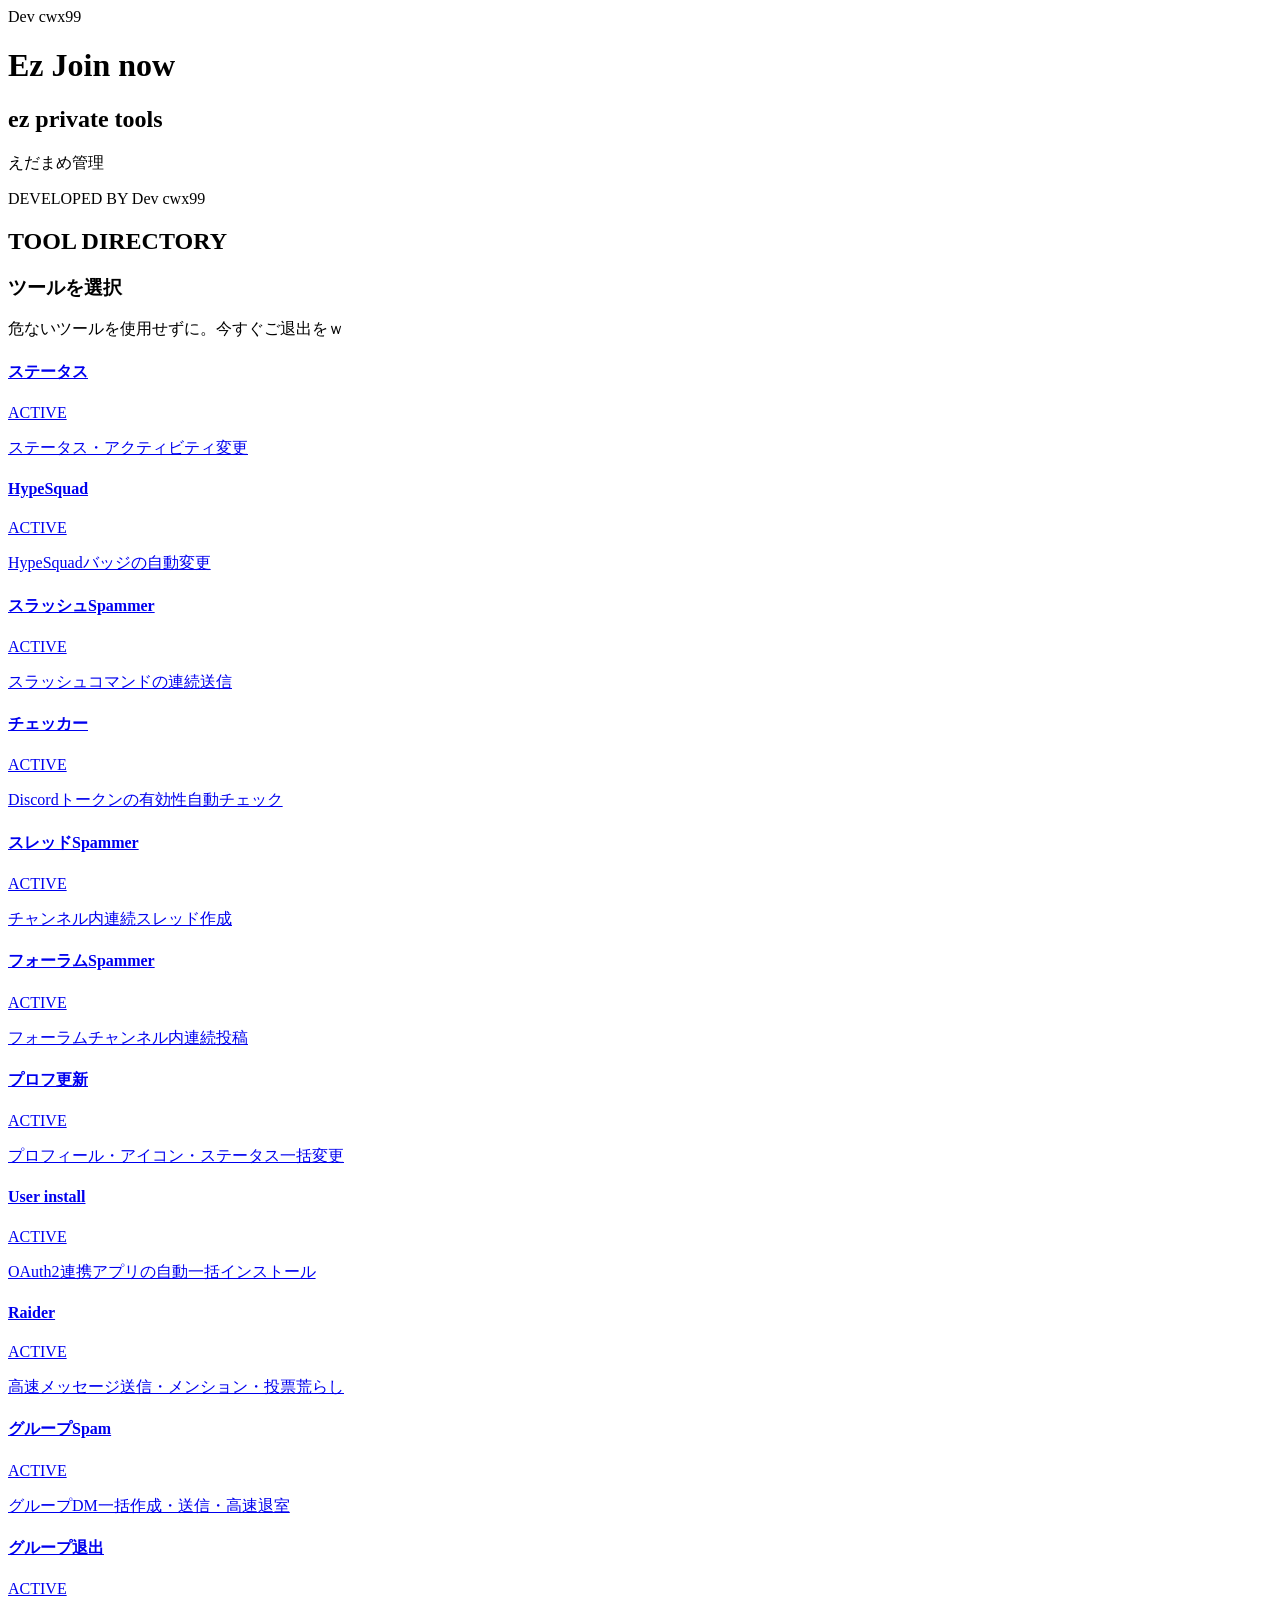
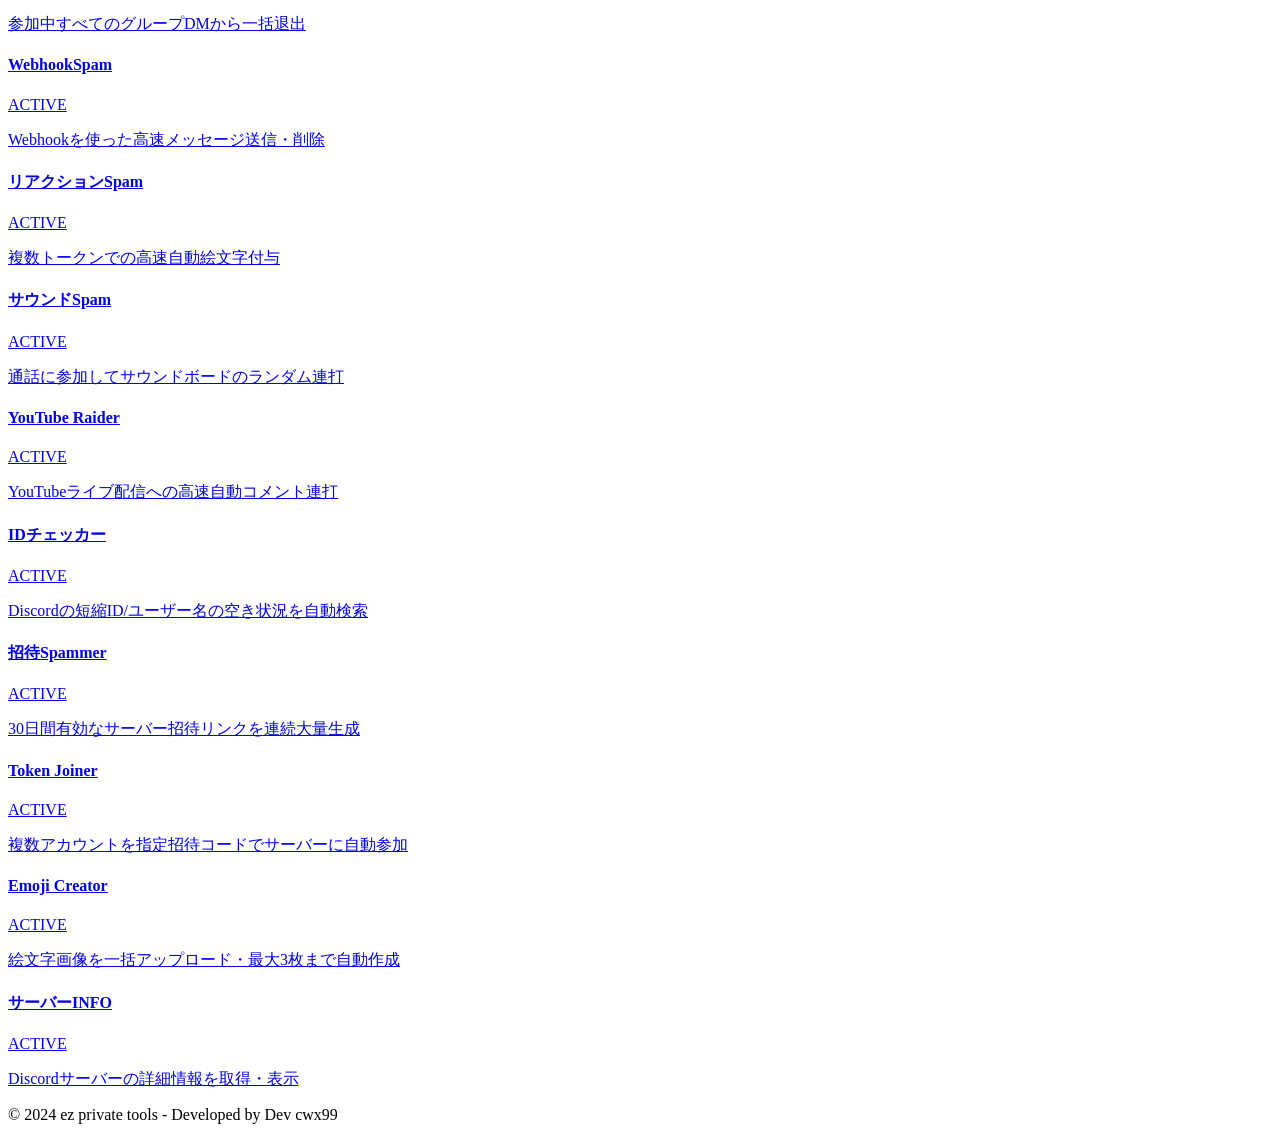
==== index.html @ f109c72f "Update and rename index.htlm to index.html" ====
<!DOCTYPE html>
<html lang="ja">
<head>
  <meta charset="UTF-8">
  <meta name="viewport" content="width=device-width, initial-scale=1.0">
  <title>いーじ帝国 - Ez Private Tools</title>
  <link rel="stylesheet" href="css/style.css">
</head>
<body>
  <header>
    <div class="logo">Dev cwx99</div>
    <h1>Ez Join now</h1>
  </header>

  <main>
    <section class="hero">
      <h2>ez private tools</h2>
      <p>えだまめ管理</p>
      <p class="credit">DEVELOPED BY Dev cwx99</p>
    </section>

    <section class="directory">
      <h2>TOOL DIRECTORY</h2>
      <h3>ツールを選択</h3>
      <p class="warning">危ないツールを使用せずに。今すぐご退出をｗ</p>

      <div class="tool-grid">
        <a href="tools/set-status.html" class="tool-card">
          <div class="tool-header">
            <h4>ステータス</h4>
            <span class="badge active">ACTIVE</span>
          </div>
          <p>ステータス・アクティビティ変更</p>
        </a>

        <a href="tools/hypesquad.html" class="tool-card">
          <div class="tool-header">
            <h4>HypeSquad</h4>
            <span class="badge active">ACTIVE</span>
          </div>
          <p>HypeSquadバッジの自動変更</p>
        </a>

        <a href="tools/slash-command.html" class="tool-card">
          <div class="tool-header">
            <h4>スラッシュSpammer</h4>
            <span class="badge active">ACTIVE</span>
          </div>
          <p>スラッシュコマンドの連続送信</p>
        </a>

        <a href="tools/token-checker.html" class="tool-card">
          <div class="tool-header">
            <h4>チェッカー</h4>
            <span class="badge active">ACTIVE</span>
          </div>
          <p>Discordトークンの有効性自動チェック</p>
        </a>

        <a href="tools/thread-spammer.html" class="tool-card">
          <div class="tool-header">
            <h4>スレッドSpammer</h4>
            <span class="badge active">ACTIVE</span>
          </div>
          <p>チャンネル内連続スレッド作成</p>
        </a>

        <a href="tools/forum-spammer.html" class="tool-card">
          <div class="tool-header">
            <h4>フォーラムSpammer</h4>
            <span class="badge active">ACTIVE</span>
          </div>
          <p>フォーラムチャンネル内連続投稿</p>
        </a>

        <a href="tools/profile-update.html" class="tool-card">
          <div class="tool-header">
            <h4>プロフ更新</h4>
            <span class="badge active">ACTIVE</span>
          </div>
          <p>プロフィール・アイコン・ステータス一括変更</p>
        </a>

        <a href="tools/user-install.html" class="tool-card">
          <div class="tool-header">
            <h4>User install</h4>
            <span class="badge active">ACTIVE</span>
          </div>
          <p>OAuth2連携アプリの自動一括インストール</p>
        </a>

        <a href="tools/raider.html" class="tool-card">
          <div class="tool-header">
            <h4>Raider</h4>
            <span class="badge active">ACTIVE</span>
          </div>
          <p>高速メッセージ送信・メンション・投票荒らし</p>
        </a>

        <a href="tools/group-spammer.html" class="tool-card">
          <div class="tool-header">
            <h4>グループSpam</h4>
            <span class="badge active">ACTIVE</span>
          </div>
          <p>グループDM一括作成・送信・高速退室</p>
        </a>

        <a href="tools/group-leaver.html" class="tool-card">
          <div class="tool-header">
            <h4>グループ退出</h4>
            <span class="badge active">ACTIVE</span>
          </div>
          <p>参加中すべてのグループDMから一括退出</p>
        </a>

        <a href="tools/webhook-spammer.html" class="tool-card">
          <div class="tool-header">
            <h4>WebhookSpam</h4>
            <span class="badge active">ACTIVE</span>
          </div>
          <p>Webhookを使った高速メッセージ送信・削除</p>
        </a>

        <a href="tools/reaction-spammer.html" class="tool-card">
          <div class="tool-header">
            <h4>リアクションSpam</h4>
            <span class="badge active">ACTIVE</span>
          </div>
          <p>複数トークンでの高速自動絵文字付与</p>
        </a>

        <a href="tools/sound-spammer.html" class="tool-card">
          <div class="tool-header">
            <h4>サウンドSpam</h4>
            <span class="badge active">ACTIVE</span>
          </div>
          <p>通話に参加してサウンドボードのランダム連打</p>
        </a>

        <a href="tools/youtube-raider.html" class="tool-card">
          <div class="tool-header">
            <h4>YouTube Raider</h4>
            <span class="badge active">ACTIVE</span>
          </div>
          <p>YouTubeライブ配信への高速自動コメント連打</p>
        </a>

        <a href="tools/id-checker.html" class="tool-card">
          <div class="tool-header">
            <h4>IDチェッカー</h4>
            <span class="badge active">ACTIVE</span>
          </div>
          <p>Discordの短縮ID/ユーザー名の空き状況を自動検索</p>
        </a>

        <a href="tools/invite-spammer.html" class="tool-card">
          <div class="tool-header">
            <h4>招待Spammer</h4>
            <span class="badge active">ACTIVE</span>
          </div>
          <p>30日間有効なサーバー招待リンクを連続大量生成</p>
        </a>

        <a href="tools/joiner.html" class="tool-card">
          <div class="tool-header">
            <h4>Token Joiner</h4>
            <span class="badge active">ACTIVE</span>
          </div>
          <p>複数アカウントを指定招待コードでサーバーに自動参加</p>
        </a>

        <a href="tools/emoji-creator.html" class="tool-card">
          <div class="tool-header">
            <h4>Emoji Creator</h4>
            <span class="badge active">ACTIVE</span>
          </div>
          <p>絵文字画像を一括アップロード・最大3枚まで自動作成</p>
        </a>

        <a href="tools/server-info.html" class="tool-card">
          <div class="tool-header">
            <h4>サーバーINFO</h4>
            <span class="badge active">ACTIVE</span>
          </div>
          <p>Discordサーバーの詳細情報を取得・表示</p>
        </a>
      </div>
    </section>
  </main>

  <footer>
    <p>&copy; 2024 ez private tools - Developed by Dev cwx99</p>
  </footer>

  <script src="js/main.js"></script>
</body>
</html>
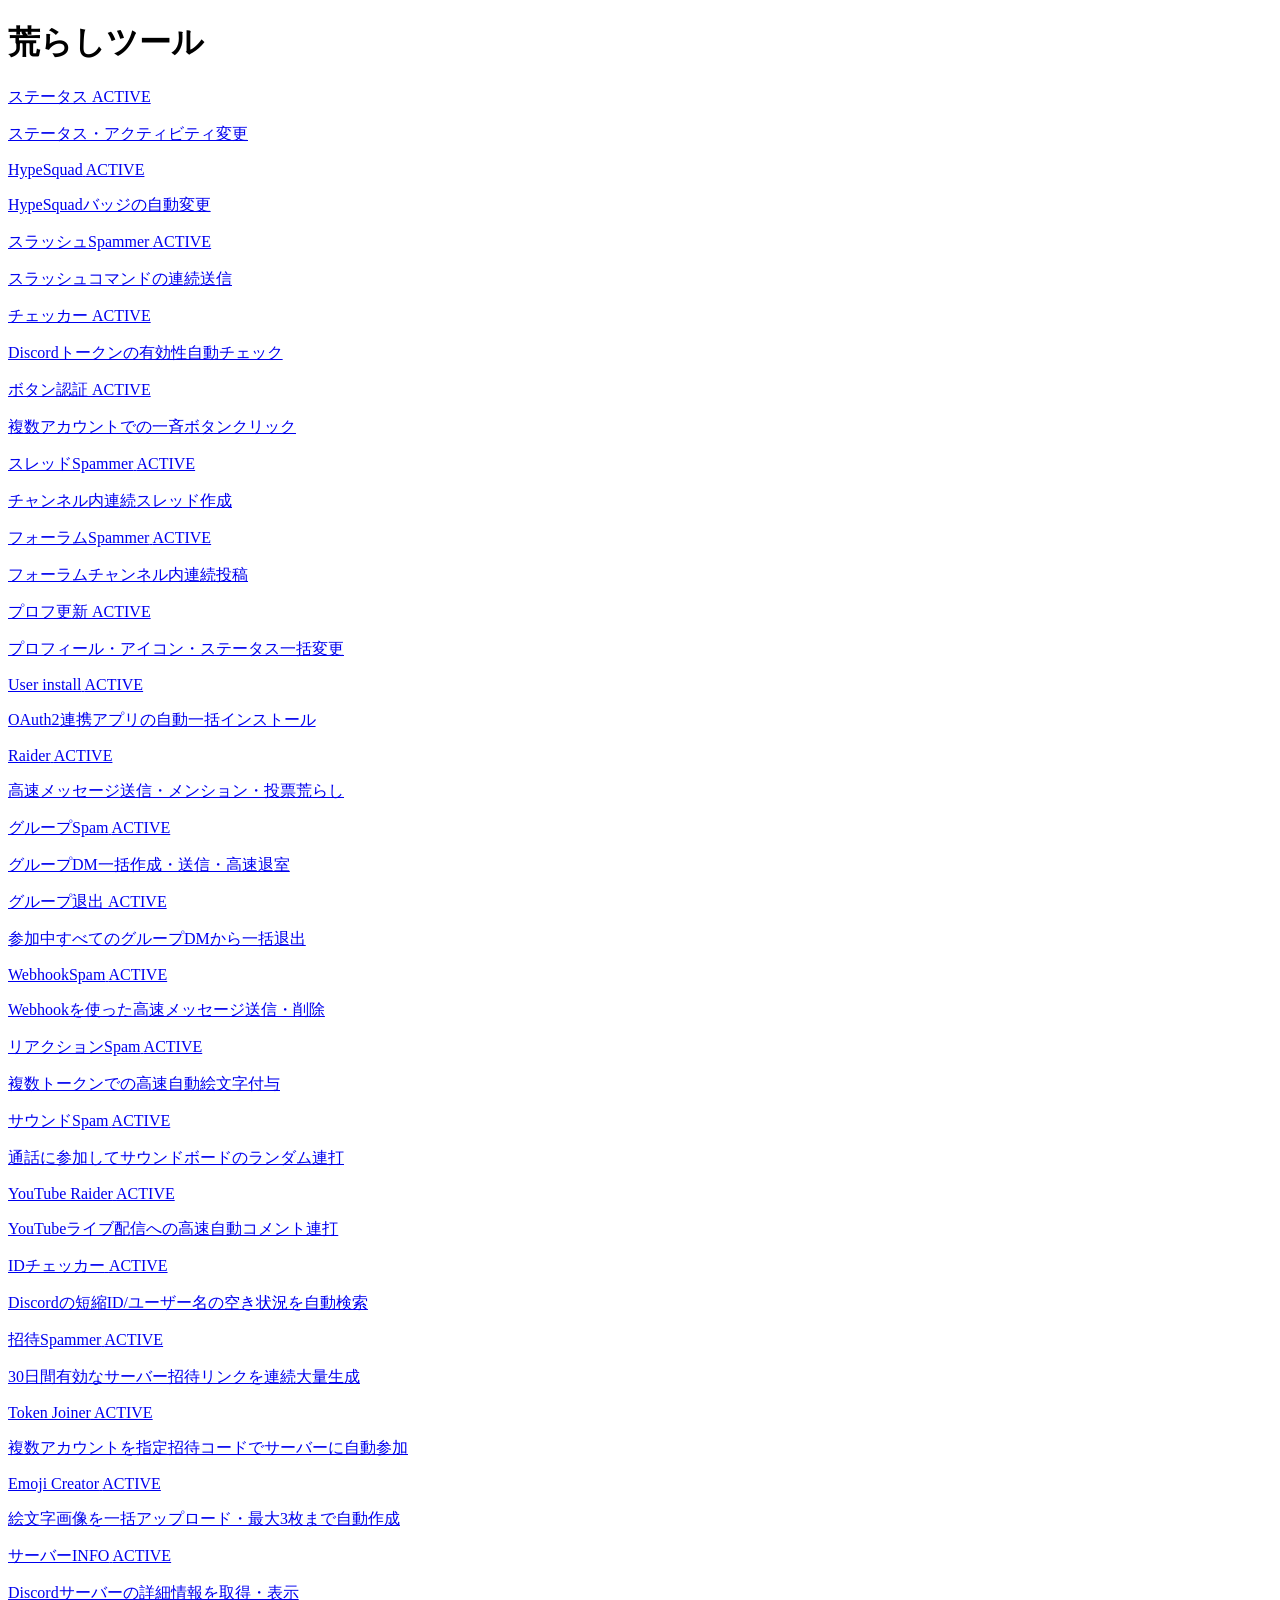
==== commit 8f76e855: "Update index.html" ====
--- a/index.html
+++ b/index.html
@@ -3,195 +3,182 @@
 <head>
   <meta charset="UTF-8">
   <meta name="viewport" content="width=device-width, initial-scale=1.0">
-  <title>いーじ帝国 - Ez Private Tools</title>
-  <link rel="stylesheet" href="css/style.css">
+  <title>荒らしツール</title>
+  <link rel="stylesheet" href="style.css">
 </head>
 <body>
-  <header>
-    <div class="logo">Dev cwx99</div>
-    <h1>Ez Join now</h1>
-  </header>
+  <h1>荒らしツール</h1>
 
-  <main>
-    <section class="hero">
-      <h2>ez private tools</h2>
-      <p>えだまめ管理</p>
-      <p class="credit">DEVELOPED BY Dev cwx99</p>
-    </section>
+  <div class="grid">
 
-    <section class="directory">
-      <h2>TOOL DIRECTORY</h2>
-      <h3>ツールを選択</h3>
-      <p class="warning">危ないツールを使用せずに。今すぐご退出をｗ</p>
+    <a href="tools/status.html" class="card">
+      <div class="card-head">
+        <span class="title">ステータス</span>
+        <span class="badge">ACTIVE</span>
+      </div>
+      <p>ステータス・アクティビティ変更</p>
+    </a>
 
-      <div class="tool-grid">
-        <a href="tools/set-status.html" class="tool-card">
-          <div class="tool-header">
-            <h4>ステータス</h4>
-            <span class="badge active">ACTIVE</span>
-          </div>
-          <p>ステータス・アクティビティ変更</p>
-        </a>
+    <a href="tools/hypesquad.html" class="card">
+      <div class="card-head">
+        <span class="title">HypeSquad</span>
+        <span class="badge">ACTIVE</span>
+      </div>
+      <p>HypeSquadバッジの自動変更</p>
+    </a>
 
-        <a href="tools/hypesquad.html" class="tool-card">
-          <div class="tool-header">
-            <h4>HypeSquad</h4>
-            <span class="badge active">ACTIVE</span>
-          </div>
-          <p>HypeSquadバッジの自動変更</p>
-        </a>
+    <a href="tools/slash-spammer.html" class="card">
+      <div class="card-head">
+        <span class="title">スラッシュSpammer</span>
+        <span class="badge">ACTIVE</span>
+      </div>
+      <p>スラッシュコマンドの連続送信</p>
+    </a>
 
-        <a href="tools/slash-command.html" class="tool-card">
-          <div class="tool-header">
-            <h4>スラッシュSpammer</h4>
-            <span class="badge active">ACTIVE</span>
-          </div>
-          <p>スラッシュコマンドの連続送信</p>
-        </a>
+    <a href="tools/checker.html" class="card">
+      <div class="card-head">
+        <span class="title">チェッカー</span>
+        <span class="badge">ACTIVE</span>
+      </div>
+      <p>Discordトークンの有効性自動チェック</p>
+    </a>
 
-        <a href="tools/token-checker.html" class="tool-card">
-          <div class="tool-header">
-            <h4>チェッカー</h4>
-            <span class="badge active">ACTIVE</span>
-          </div>
-          <p>Discordトークンの有効性自動チェック</p>
-        </a>
+    <a href="tools/button-auth.html" class="card">
+      <div class="card-head">
+        <span class="title">ボタン認証</span>
+        <span class="badge">ACTIVE</span>
+      </div>
+      <p>複数アカウントでの一斉ボタンクリック</p>
+    </a>
 
-        <a href="tools/thread-spammer.html" class="tool-card">
-          <div class="tool-header">
-            <h4>スレッドSpammer</h4>
-            <span class="badge active">ACTIVE</span>
-          </div>
-          <p>チャンネル内連続スレッド作成</p>
-        </a>
+    <a href="tools/thread-spammer.html" class="card">
+      <div class="card-head">
+        <span class="title">スレッドSpammer</span>
+        <span class="badge">ACTIVE</span>
+      </div>
+      <p>チャンネル内連続スレッド作成</p>
+    </a>
 
-        <a href="tools/forum-spammer.html" class="tool-card">
-          <div class="tool-header">
-            <h4>フォーラムSpammer</h4>
-            <span class="badge active">ACTIVE</span>
-          </div>
-          <p>フォーラムチャンネル内連続投稿</p>
-        </a>
+    <a href="tools/forum-spammer.html" class="card">
+      <div class="card-head">
+        <span class="title">フォーラムSpammer</span>
+        <span class="badge">ACTIVE</span>
+      </div>
+      <p>フォーラムチャンネル内連続投稿</p>
+    </a>
 
-        <a href="tools/profile-update.html" class="tool-card">
-          <div class="tool-header">
-            <h4>プロフ更新</h4>
-            <span class="badge active">ACTIVE</span>
-          </div>
-          <p>プロフィール・アイコン・ステータス一括変更</p>
-        </a>
+    <a href="tools/profile-update.html" class="card">
+      <div class="card-head">
+        <span class="title">プロフ更新</span>
+        <span class="badge">ACTIVE</span>
+      </div>
+      <p>プロフィール・アイコン・ステータス一括変更</p>
+    </a>
 
-        <a href="tools/user-install.html" class="tool-card">
-          <div class="tool-header">
-            <h4>User install</h4>
-            <span class="badge active">ACTIVE</span>
-          </div>
-          <p>OAuth2連携アプリの自動一括インストール</p>
-        </a>
+    <a href="tools/user-install.html" class="card">
+      <div class="card-head">
+        <span class="title">User install</span>
+        <span class="badge">ACTIVE</span>
+      </div>
+      <p>OAuth2連携アプリの自動一括インストール</p>
+    </a>
 
-        <a href="tools/raider.html" class="tool-card">
-          <div class="tool-header">
-            <h4>Raider</h4>
-            <span class="badge active">ACTIVE</span>
-          </div>
-          <p>高速メッセージ送信・メンション・投票荒らし</p>
-        </a>
+    <a href="tools/raider.html" class="card">
+      <div class="card-head">
+        <span class="title">Raider</span>
+        <span class="badge">ACTIVE</span>
+      </div>
+      <p>高速メッセージ送信・メンション・投票荒らし</p>
+    </a>
 
-        <a href="tools/group-spammer.html" class="tool-card">
-          <div class="tool-header">
-            <h4>グループSpam</h4>
-            <span class="badge active">ACTIVE</span>
-          </div>
-          <p>グループDM一括作成・送信・高速退室</p>
-        </a>
+    <a href="tools/group-spammer.html" class="card">
+      <div class="card-head">
+        <span class="title">グループSpam</span>
+        <span class="badge">ACTIVE</span>
+      </div>
+      <p>グループDM一括作成・送信・高速退室</p>
+    </a>
 
-        <a href="tools/group-leaver.html" class="tool-card">
-          <div class="tool-header">
-            <h4>グループ退出</h4>
-            <span class="badge active">ACTIVE</span>
-          </div>
-          <p>参加中すべてのグループDMから一括退出</p>
-        </a>
+    <a href="tools/group-leaver.html" class="card">
+      <div class="card-head">
+        <span class="title">グループ退出</span>
+        <span class="badge">ACTIVE</span>
+      </div>
+      <p>参加中すべてのグループDMから一括退出</p>
+    </a>
 
-        <a href="tools/webhook-spammer.html" class="tool-card">
-          <div class="tool-header">
-            <h4>WebhookSpam</h4>
-            <span class="badge active">ACTIVE</span>
-          </div>
-          <p>Webhookを使った高速メッセージ送信・削除</p>
-        </a>
+    <a href="tools/webhook-spammer.html" class="card">
+      <div class="card-head">
+        <span class="title">WebhookSpam</span>
+        <span class="badge">ACTIVE</span>
+      </div>
+      <p>Webhookを使った高速メッセージ送信・削除</p>
+    </a>
 
-        <a href="tools/reaction-spammer.html" class="tool-card">
-          <div class="tool-header">
-            <h4>リアクションSpam</h4>
-            <span class="badge active">ACTIVE</span>
-          </div>
-          <p>複数トークンでの高速自動絵文字付与</p>
-        </a>
+    <a href="tools/reaction-spammer.html" class="card">
+      <div class="card-head">
+        <span class="title">リアクションSpam</span>
+        <span class="badge">ACTIVE</span>
+      </div>
+      <p>複数トークンでの高速自動絵文字付与</p>
+    </a>
 
-        <a href="tools/sound-spammer.html" class="tool-card">
-          <div class="tool-header">
-            <h4>サウンドSpam</h4>
-            <span class="badge active">ACTIVE</span>
-          </div>
-          <p>通話に参加してサウンドボードのランダム連打</p>
-        </a>
+    <a href="tools/sound-spammer.html" class="card">
+      <div class="card-head">
+        <span class="title">サウンドSpam</span>
+        <span class="badge">ACTIVE</span>
+      </div>
+      <p>通話に参加してサウンドボードのランダム連打</p>
+    </a>
 
-        <a href="tools/youtube-raider.html" class="tool-card">
-          <div class="tool-header">
-            <h4>YouTube Raider</h4>
-            <span class="badge active">ACTIVE</span>
-          </div>
-          <p>YouTubeライブ配信への高速自動コメント連打</p>
-        </a>
+    <a href="tools/youtube-raider.html" class="card">
+      <div class="card-head">
+        <span class="title">YouTube Raider</span>
+        <span class="badge">ACTIVE</span>
+      </div>
+      <p>YouTubeライブ配信への高速自動コメント連打</p>
+    </a>
 
-        <a href="tools/id-checker.html" class="tool-card">
-          <div class="tool-header">
-            <h4>IDチェッカー</h4>
-            <span class="badge active">ACTIVE</span>
-          </div>
-          <p>Discordの短縮ID/ユーザー名の空き状況を自動検索</p>
-        </a>
+    <a href="tools/id-checker.html" class="card">
+      <div class="card-head">
+        <span class="title">IDチェッカー</span>
+        <span class="badge">ACTIVE</span>
+      </div>
+      <p>Discordの短縮ID/ユーザー名の空き状況を自動検索</p>
+    </a>
 
-        <a href="tools/invite-spammer.html" class="tool-card">
-          <div class="tool-header">
-            <h4>招待Spammer</h4>
-            <span class="badge active">ACTIVE</span>
-          </div>
-          <p>30日間有効なサーバー招待リンクを連続大量生成</p>
-        </a>
+    <a href="tools/invite-spammer.html" class="card">
+      <div class="card-head">
+        <span class="title">招待Spammer</span>
+        <span class="badge">ACTIVE</span>
+      </div>
+      <p>30日間有効なサーバー招待リンクを連続大量生成</p>
+    </a>
 
-        <a href="tools/joiner.html" class="tool-card">
-          <div class="tool-header">
-            <h4>Token Joiner</h4>
-            <span class="badge active">ACTIVE</span>
-          </div>
-          <p>複数アカウントを指定招待コードでサーバーに自動参加</p>
-        </a>
+    <a href="tools/token-joiner.html" class="card">
+      <div class="card-head">
+        <span class="title">Token Joiner</span>
+        <span class="badge">ACTIVE</span>
+      </div>
+      <p>複数アカウントを指定招待コードでサーバーに自動参加</p>
+    </a>
 
-        <a href="tools/emoji-creator.html" class="tool-card">
-          <div class="tool-header">
-            <h4>Emoji Creator</h4>
-            <span class="badge active">ACTIVE</span>
-          </div>
-          <p>絵文字画像を一括アップロード・最大3枚まで自動作成</p>
-        </a>
+    <a href="tools/emoji-creator.html" class="card">
+      <div class="card-head">
+        <span class="title">Emoji Creator</span>
+        <span class="badge">ACTIVE</span>
+      </div>
+      <p>絵文字画像を一括アップロード・最大3枚まで自動作成</p>
+    </a>
 
-        <a href="tools/server-info.html" class="tool-card">
-          <div class="tool-header">
-            <h4>サーバーINFO</h4>
-            <span class="badge active">ACTIVE</span>
-          </div>
-          <p>Discordサーバーの詳細情報を取得・表示</p>
-        </a>
+    <a href="tools/server-info.html" class="card">
+      <div class="card-head">
+        <span class="title">サーバーINFO</span>
+        <span class="badge">ACTIVE</span>
       </div>
-    </section>
-  </main>
+      <p>Discordサーバーの詳細情報を取得・表示</p>
+    </a>
 
-  <footer>
-    <p>&copy; 2024 ez private tools - Developed by Dev cwx99</p>
-  </footer>
-
-  <script src="js/main.js"></script>
+  </div>
 </body>
 </html>
